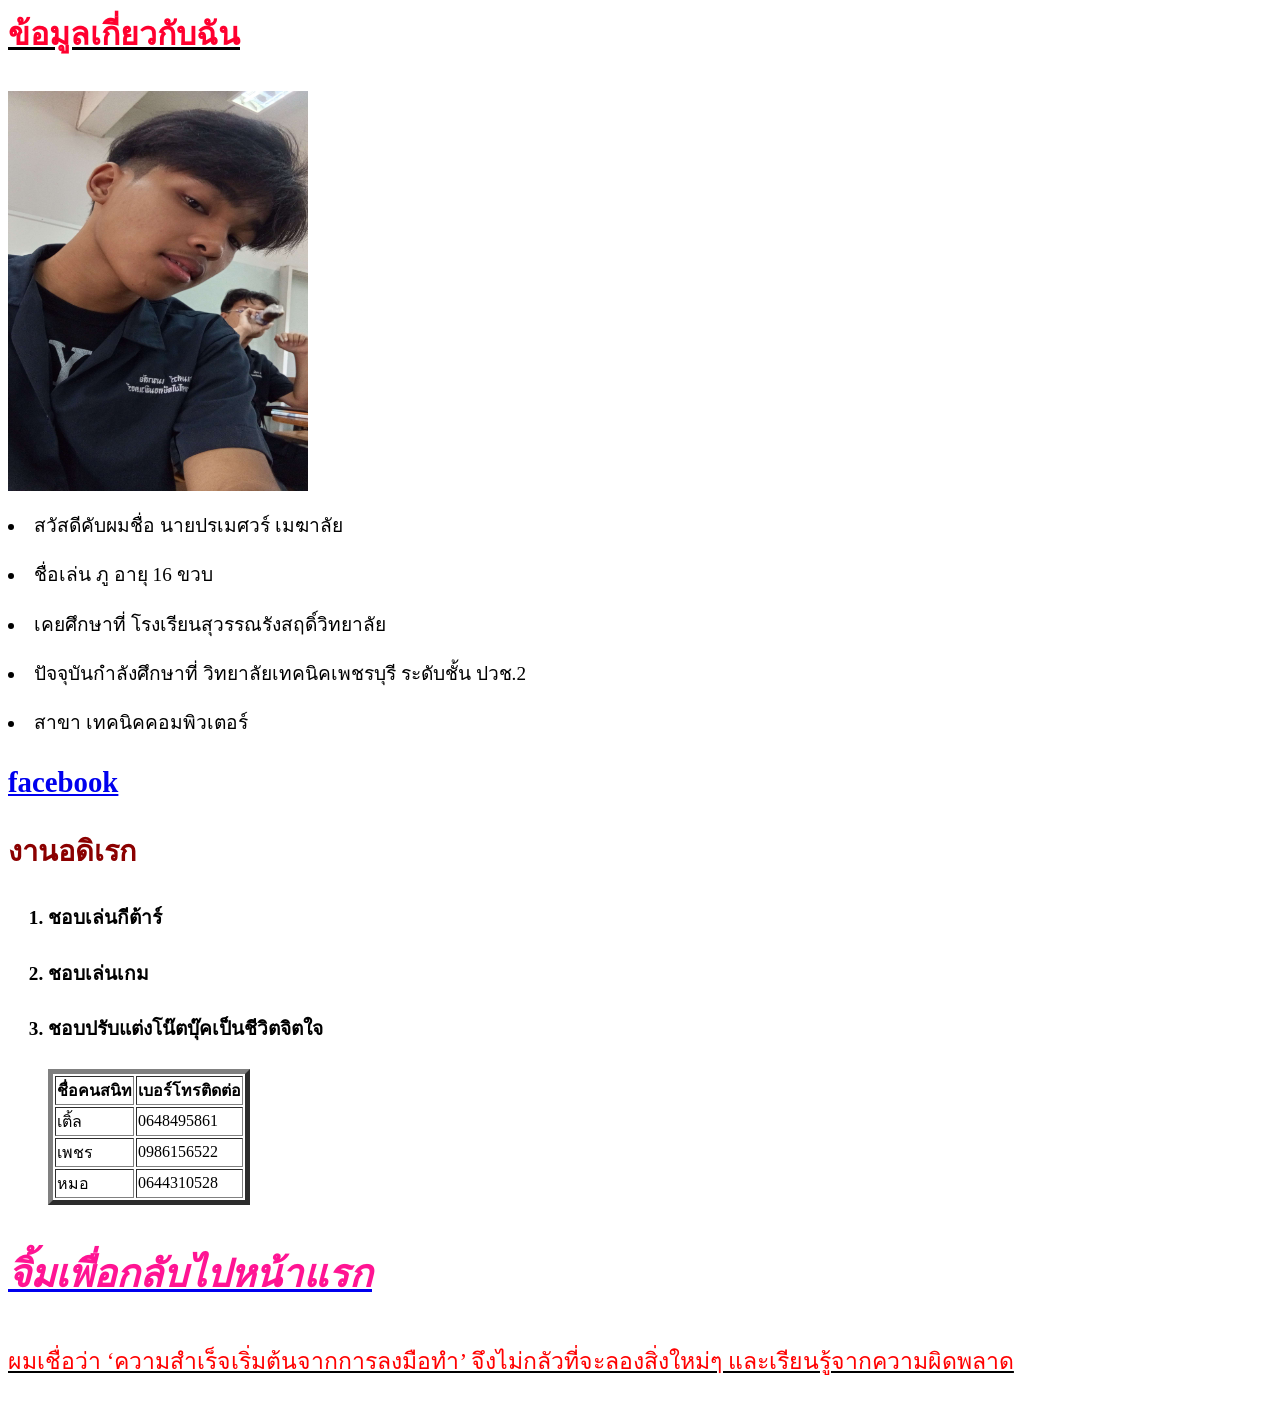
==== aboutme.html @ beb7de88 "aboutme finish" ====
<!--คำสั่ง
1.สร้างไฟล์ aboutme.hmtl
2.ใส่เนื้อหาเกี่ยวกับตัวเองในหน้า aboutme.hmtl โดย ใช้ความรู้ที่ได้จากเรียนในวันนี้
   2.1 โดยใช้ Formatting ของข้อความที่ได้สอน เช่น <em> , <i> เป็นต้น
   2.2 ใส่ข้อมูลเกี่ยวกับตัวเองเป็นข้อความให้น่าสนใจอ่านง่าย
   2.3 สร้าง List  โดยแบบที่ตนเองชอบ ในหัวข้องานอดิเรกที่ชอบทำ (อย่างน้อย 3 ข้อ)
   2.4 แทรกรูปตนเอง
   2.5 สร้าง ตาราง โดยมี ข้อมูลดังนี้ หัวตาราง ชื่อคนสนิท/เบอร์โทรติดต่อ (อย่างน้อย 3 คน)
   2.6 สร้างลิงก์ โดยลิ้งค์ไปที่หน้า facebook ของตนเอง
   2.7 สร้างลิงก์กลับไปหน้าหลัก index.html
   2.8 ตั้งชื่อ title ว่า เกี่ยวกับฉัน
   2.9 หัวข้อในหน้าเว็บใช้ขนาด h1 ว่า ข้อมูลเกี่ยวกับฉัน
3. อัพเดทงานเข้าไปที่ Github ใน repo เดิมของสัปดาห์แรก
-->

<head>
    <meta charset="UTF-8">
    <meta name="viewport" content="width=device-width, initial-scale=1.0">
    <title>เกี่ยวกับฉัน</title>
</head>

<body>
    <b><strong><ins><h1><p style="color: rgb(255, 0, 47);">ข้อมูลเกี่ยวกับฉัน</p></h1></ins></strong></b>
    <img src="IMG_20250610_092243.jpg" width="300" height="400"/>
    <ui>
        <big><p style="color: rgb(0, 0, 0);"></p><li>สวัสดีคับผมชื่อ นายปรเมศวร์ เมฆาลัย</li></p></big>
        <big><p style="color: rgb(0, 0, 0);"></p><li>ชื่อเล่น ภู  อายุ 16 ขวบ</li></p></big>
        <big><p style="color: rgb(0, 0, 0);"></p><li>เคยศึกษาที่ โรงเรียนสุวรรณรังสฤดิ์วิทยาลัย</li></p></big>
        <big><p style="color: rgb(0, 0, 0);"></p><li>ปัจจุบันกำลังศึกษาที่ วิทยาลัยเทคนิคเพชรบุรี ระดับชั้น ปวช.2</li></p></big>
        <big><p style="color: rgb(0, 0, 0);"></p><li>สาขา เทคนิคคอมพิวเตอร์</li></p>
    </ui>
        <a href="https://www.facebook.com/poramat.makalai"><h2><p>facebook</p></h2></a>
        <h2><p style="color: darkred;">งานอดิเรก</p></h2>
    <ol>
        <h4><b><li>ชอบเล่นกีต้าร์</li></b></h4>
        <h4><b><li>ชอบเล่นเกม</li></b></h4>
        <h4><b><li>ชอบปรับแต่งโน๊ตบุ๊คเป็นชีวิตจิตใจ</li></b></h4>
        
        <table border="5">
        <tr>
            <th>ชื่อคนสนิท</th>
            <th>เบอร์โทรติดต่อ</th>
        </tr>
        <tr>
            <td>เติ้ล</td>
            <td>0648495861</td>
        </tr>
        <tr>
            <td>เพชร</td>
            <td>0986156522</td>
        </tr>
        <tr>
            <td>หมอ</td>
            <td>0644310528</td>
        </tr>
    </table>
    </ol>
    <em><a href="http://127.0.0.1:5500/index.html"><h1><p style="color: deeppink;">จิ้มเพื่อกลับไปหน้าแรก</p></h1></a></em>

    <ins><big><p style="color: red;">ผมเชื่อว่า ‘ความสำเร็จเริ่มต้นจากการลงมือทำ’ จึงไม่กลัวที่จะลองสิ่งใหม่ๆ และเรียนรู้จากความผิดพลาด</p></big></ins>
    

</body>
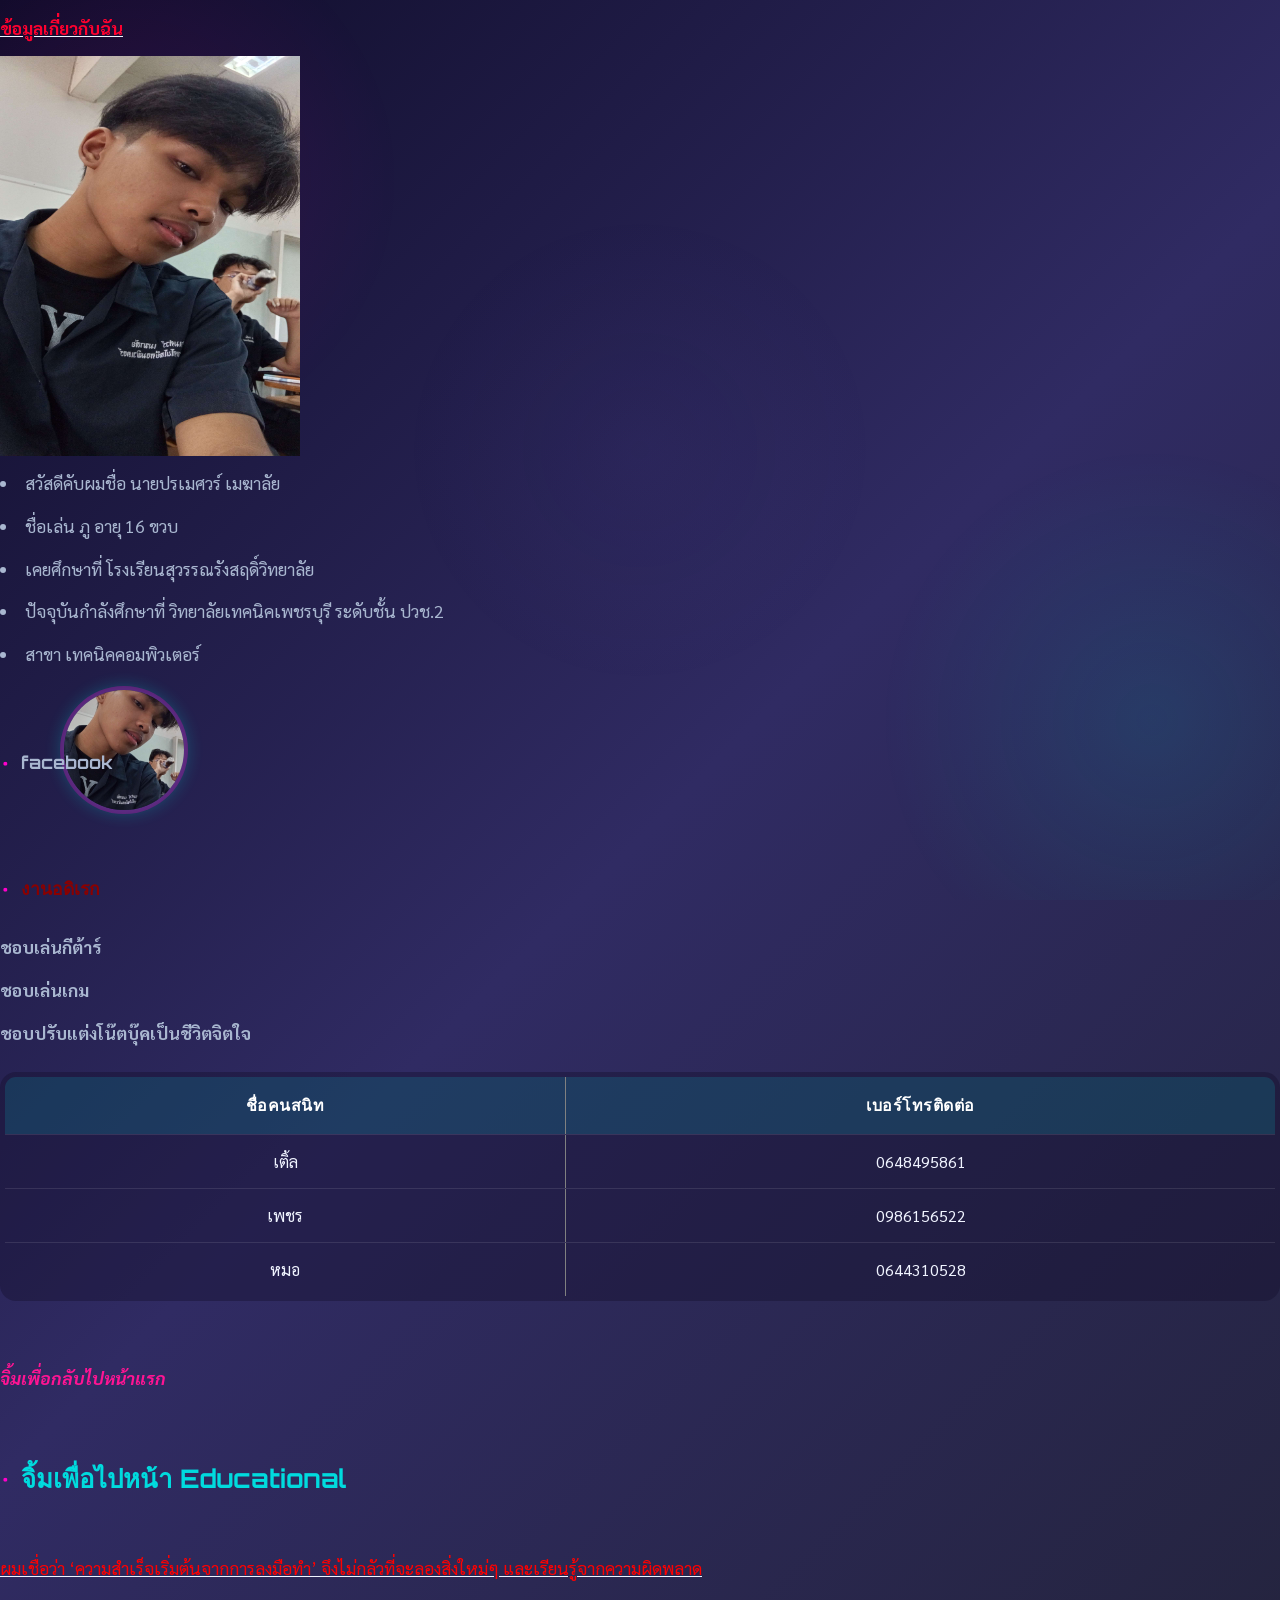
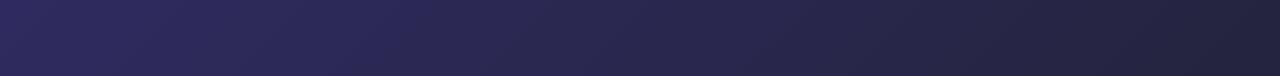
==== commit f1577b84: "add css and New educational.html" ====
--- a/aboutme.html
+++ b/aboutme.html
@@ -16,6 +16,8 @@
 <head>
     <meta charset="UTF-8">
     <meta name="viewport" content="width=device-width, initial-scale=1.0">
+    <link rel="stylesheet" href="style.css">
+    <img src="IMG_20250610_092243.jpg" alt="ภู" class="floating-portrait">
     <title>เกี่ยวกับฉัน</title>
 </head>
 
@@ -55,8 +57,8 @@
         </tr>
     </table>
     </ol>
-    <em><a href="http://127.0.0.1:5500/index.html"><h1><p style="color: deeppink;">จิ้มเพื่อกลับไปหน้าแรก</p></h1></a></em>
-
+    <em><a href="index.html"><h1><p style="color: deeppink;">จิ้มเพื่อกลับไปหน้าแรก</p></h1></a></em>
+        <a href="educational.html"><h2>จิ้มเพื่อไปหน้า Educational</h2></a>
     <ins><big><p style="color: red;">ผมเชื่อว่า ‘ความสำเร็จเริ่มต้นจากการลงมือทำ’ จึงไม่กลัวที่จะลองสิ่งใหม่ๆ และเรียนรู้จากความผิดพลาด</p></big></ins>
     
 
--- a/style.css
+++ b/style.css
@@ -0,0 +1,351 @@
+/* ==================================================
+   🌌 MIDNIGHT STUDIO — Premium Theme for Poramat
+   Designed for: index.html | aboutme.html | educational.html
+   ================================================== */
+
+@import url('https://fonts.googleapis.com/css2?family=Sarabun:wght@300;400;600;700&family=Orbitron:wght@500;700&display=swap');
+
+:root {
+    --bg-gradient: linear-gradient(135deg, #0f0c29, #302b63, #24243e);
+    --card-bg: rgba(30, 25, 55, 0.65);
+    --card-border: rgba(255, 255, 255, 0.1);
+    --glow-primary: rgba(0, 219, 222, 0.5);
+    --glow-accent: rgba(255, 0, 204, 0.4);
+    --text-primary: #f0f4ff;
+    --text-secondary: #a9b7d0;
+    --accent: #ff00cc;
+    --neon: #00dbde;
+}
+
+* {
+    margin: 0;
+    padding: 0;
+    box-sizing: border-box;
+}
+
+body {
+    background: var(--bg-gradient);
+    color: var(--text-primary);
+    font-family: 'Sarabun', sans-serif;
+    min-height: 100vh;
+    padding-bottom: 80px;
+    overflow-x: hidden;
+}
+
+/* —— Floating Dock (Bottom Nav) —— */
+.dock {
+    position: fixed;
+    bottom: 20px;
+    left: 50%;
+    transform: translateX(-50%);
+    display: flex;
+    gap: 16px;
+    background: rgba(15, 12, 41, 0.7);
+    backdrop-filter: blur(12px);
+    -webkit-backdrop-filter: blur(12px);
+    padding: 12px 20px;
+    border-radius: 50px;
+    border: 1px solid var(--card-border);
+    box-shadow: 0 10px 30px rgba(0, 0, 0, 0.4),
+                0 0 20px var(--glow-primary);
+    z-index: 1000;
+}
+
+.dock a {
+    display: flex;
+    flex-direction: column;
+    align-items: center;
+    text-decoration: none;
+    color: var(--text-secondary);
+    font-size: 0.85rem;
+    transition: all 0.3s ease;
+    padding: 8px 12px;
+    border-radius: 16px;
+}
+
+.dock a:hover {
+    color: white;
+    transform: translateY(-4px);
+    text-shadow: 0 0 10px var(--neon);
+}
+
+.dock a.active {
+    color: var(--neon);
+    background: rgba(0, 219, 222, 0.15);
+}
+
+.dock .icon {
+    font-size: 1.4rem;
+    margin-bottom: 4px;
+    transition: transform 0.3s ease;
+}
+
+.dock a:hover .icon {
+    transform: scale(1.2) rotate(5deg);
+}
+
+/* —— Main Container —— */
+.container {
+    max-width: 850px;
+    margin: 40px auto;
+    padding: 0 20px;
+}
+
+.page-title {
+    text-align: center;
+    font-family: 'Orbitron', sans-serif;
+    font-weight: 700;
+    font-size: 2.8rem;
+    margin: 2rem 0 2.5rem;
+    background: linear-gradient(90deg, #ff00cc, #00dbde);
+    -webkit-background-clip: text;
+    background-clip: text;
+    color: transparent;
+    text-shadow: 0 2px 10px rgba(0, 219, 222, 0.2);
+    position: relative;
+}
+
+.page-title::after {
+    content: '✨';
+    position: absolute;
+    top: -20px;
+    left: 50%;
+    transform: translateX(-50%);
+    font-size: 1.4rem;
+    animation: float 3s ease-in-out infinite;
+}
+
+@keyframes float {
+    0%, 100% { transform: translateX(-50%) translateY(0); }
+    50% { transform: translateX(-50%) translateY(-10px); }
+}
+
+/* —— Glass Cards —— */
+.card {
+    background: var(--card-bg);
+    backdrop-filter: blur(16px);
+    -webkit-backdrop-filter: blur(16px);
+    border: 1px solid var(--card-border);
+    border-radius: 20px;
+    padding: 28px;
+    margin-bottom: 30px;
+    box-shadow: 
+        0 8px 32px rgba(0, 0, 0, 0.3),
+        inset 0 0 10px rgba(255, 255, 255, 0.05);
+    transition: all 0.4s cubic-bezier(0.175, 0.885, 0.32, 1.275);
+}
+
+.card:hover {
+    transform: translateY(-8px);
+    box-shadow: 
+        0 15px 40px rgba(0, 0, 0, 0.4),
+        0 0 25px var(--glow-primary),
+        inset 0 0 15px rgba(255, 255, 255, 0.1);
+}
+
+/* —— Profile Image —— */
+.profile-pic {
+    display: block;
+    margin: 0 auto 24px;
+    width: 180px;
+    height: 180px;
+    border-radius: 50%;
+    object-fit: cover;
+    border: 3px solid var(--neon);
+    box-shadow: 
+        0 0 0 4px rgba(0, 219, 222, 0.2),
+        0 10px 30px rgba(0, 0, 0, 0.5);
+    transition: all 0.5s ease;
+}
+
+.profile-pic:hover {
+    transform: rotate(5deg) scale(1.05);
+    box-shadow: 
+        0 0 0 8px rgba(0, 219, 222, 0.4),
+        0 0 30px var(--glow-primary),
+        0 15px 40px rgba(0, 0, 0, 0.6);
+}
+
+/* —— Typography —— */
+h2 {
+    font-family: 'Orbitron', sans-serif;
+    color: var(--neon);
+    margin: 1.8rem 0 1rem;
+    font-size: 1.6rem;
+    display: flex;
+    align-items: center;
+    gap: 10px;
+}
+
+h2::before {
+    content: '•';
+    color: var(--accent);
+    font-size: 1.8rem;
+}
+
+p, li {
+    margin: 0.8rem 0;
+    line-height: 1.7;
+    color: var(--text-secondary);
+    font-size: 1.1rem;
+}
+
+.highlight {
+    background: rgba(255, 0, 204, 0.1);
+    border-left: 4px solid var(--accent);
+    padding: 18px;
+    border-radius: 0 12px 12px 0;
+    margin: 24px 0;
+    font-style: italic;
+    position: relative;
+    overflow: hidden;
+}
+
+.highlight::before {
+    content: '💡';
+    position: absolute;
+    top: 12px;
+    left: 12px;
+    font-size: 1.2rem;
+}
+
+/* —— Table —— */
+table {
+    width: 100%;
+    border-collapse: collapse;
+    margin: 24px 0;
+    border-radius: 16px;
+    overflow: hidden;
+    background: rgba(20, 15, 45, 0.4);
+}
+
+th, td {
+    padding: 16px;
+    text-align: center;
+    border-bottom: 1px solid var(--card-border);
+    transition: all 0.3s ease;
+}
+
+th {
+    background: rgba(0, 219, 222, 0.15);
+    color: white;
+    font-weight: 700;
+    font-family: 'Orbitron', sans-serif;
+    letter-spacing: 0.5px;
+}
+
+tr:last-child td {
+    border-bottom: none;
+}
+
+tr:hover {
+    background: rgba(0, 219, 222, 0.08);
+    transform: scale(1.01);
+}
+
+/* —— Links —— */
+a {
+    color: var(--neon);
+    text-decoration: none;
+    position: relative;
+    padding: 2px 4px;
+}
+
+a:hover {
+    text-shadow: 0 0 12px var(--glow-primary);
+}
+
+a::after {
+    content: '';
+    position: absolute;
+    bottom: 2px;
+    left: 0;
+    width: 100%;
+    height: 1px;
+    background: var(--neon);
+    transform: scaleX(0);
+    transform-origin: right;
+    transition: transform 0.3s ease;
+}
+
+a:hover::after {
+    transform: scaleX(1);
+    transform-origin: left;
+}
+
+/* —— Footer —— */
+footer {
+    text-align: center;
+    margin-top: 3rem;
+    color: #64748b;
+    font-size: 0.9rem;
+}
+
+/* 🔮 Subtle Animated Background Dots */
+body::before {
+    content: '';
+    position: fixed;
+    top: 0;
+    left: 0;
+    width: 100%;
+    height: 100%;
+    background: 
+        radial-gradient(circle at 10% 20%, rgba(255,0,204,0.1) 0%, transparent 20%),
+        radial-gradient(circle at 90% 80%, rgba(0,219,222,0.1) 0%, transparent 20%),
+        radial-gradient(circle at 50% 50%, rgba(106, 90, 205, 0.05) 0%, transparent 30%);
+    pointer-events: none;
+    z-index: -1;
+}
+
+/* 📱 Responsive */
+@media (max-width: 600px) {
+    .page-title { font-size: 2.2rem; }
+    .dock { 
+        flex-wrap: wrap;
+        width: 90%;
+        justify-content: center;
+    }
+    .card { padding: 20px 16px; }
+}
+/* 🌠 Floating Portrait — รูปคุณภูลอยทั่วหน้าจอ */
+.floating-portrait {
+    position: fixed;
+    z-index: -1; /* อยู่หลังเนื้อหาทั้งหมด */
+    pointer-events: none; /* คลิกผ่านได้ */
+    width: 120px;
+    height: 120px;
+    border-radius: 50%;
+    object-fit: cover;
+    box-shadow: 
+        0 0 0 4px rgba(255, 0, 204, 0.3),
+        0 0 20px rgba(0, 219, 222, 0.4);
+    opacity: 0.92;
+    /* เริ่มจากมุมซ้ายล่าง */
+    left: 5%;
+    bottom: 10%;
+    animation: 
+        floatPath 45s cubic-bezier(0.34, 1.56, 0.64, 1) infinite,
+        gentleRotate 20s linear infinite;
+}
+
+/* เส้นทางการลอย — เปลี่ยนค่า % ตามความชอบได้ */
+@keyframes floatPath {
+    0% { transform: translate(0, 0) scale(1); }
+    15% { transform: translate(30vw, -20vh) scale(1.05); }
+    30% { transform: translate(60vw, -10vh) scale(1); }
+    45% { transform: translate(80vw, 30vh) scale(1.02); }
+    60% { transform: translate(40vw, 50vh) scale(1); }
+    75% { transform: translate(10vw, 40vh) scale(1.03); }
+    90% { transform: translate(-10vw, 20vh) scale(1); }
+    100% { transform: translate(0, 0) scale(1); }
+}
+
+@keyframes gentleRotate {
+    0% { rotate: 0deg; }
+    100% { rotate: 360deg; }
+}
+
+/* เมื่อ hover หน้าจอ — หยุดลอยชั่วคราว (เพื่อประสบการณ์ผู้ใช้) */
+body:hover .floating-portrait {
+    animation-play-state: paused;
+}
